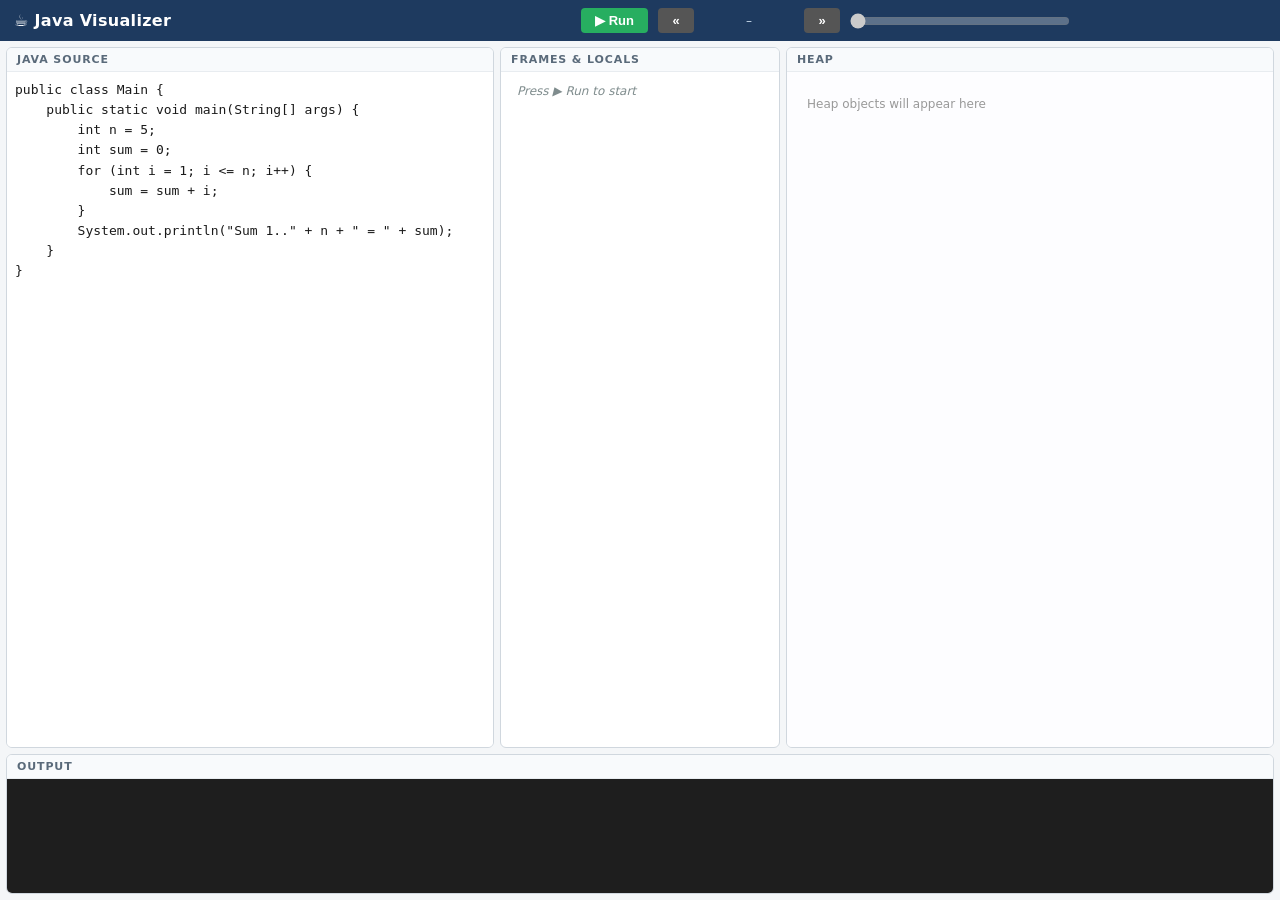
==== samples/visualizer/src/main/webapp/index.html @ 703940f3 "fix: get in-browser visualizer working end-to-end - Save runtimeModule at module level so runInstrum" ====
<!--
    Copyright 2026 Alexey Andreev.

    Licensed under the Apache License, Version 2.0 (the "License");
    you may not use this file except in compliance with the License.
    You may obtain a copy of the License at

         http://www.apache.org/licenses/LICENSE-2.0

    Unless required by applicable law or agreed to in writing, software
    distributed under the License is distributed on an "AS IS" BASIS,
    WITHOUT WARRANTIES OR CONDITIONS OF ANY KIND, either express or implied.
    See the License for the specific language governing permissions and
    limitations under the License.
-->
<!DOCTYPE html>
<html lang="en">
<head>
  <meta charset="UTF-8">
  <meta name="viewport" content="width=device-width, initial-scale=1.0">
  <title>Java Visualizer</title>
  <link rel="stylesheet" href="style.css">
</head>
<body>

<!-- ================================================================ -->
<!--  Toolbar                                                          -->
<!-- ================================================================ -->
<div id="toolbar">
  <h1>☕ Java Visualizer</h1>

  <button id="run-btn">▶ Run</button>

  <button id="prev-btn" disabled>«</button>
  <span   id="step-counter">–</span>
  <button id="next-btn" disabled>»</button>

  <input id="step-slider" type="range" min="0" max="0" value="0" disabled>

  <span id="status-msg"></span>
</div>

<!-- ================================================================ -->
<!--  Three-panel workspace                                            -->
<!-- ================================================================ -->
<div id="workspace">

  <!-- Panel 1 – code editor -->
  <div class="panel" id="editor-panel">
    <div class="panel-header">Java Source</div>
    <div id="editor-container">
      <textarea id="editor" spellcheck="false">public class Main {
    public static void main(String[] args) {
        int n = 5;
        int sum = 0;
        for (int i = 1; i &lt;= n; i++) {
            sum = sum + i;
        }
        System.out.println("Sum 1.." + n + " = " + sum);
    }
}</textarea>
      <div id="editor-overlay"></div>
    </div>
    <div id="compiler-progress">
      <span class="spinner"></span>
      <span id="progress-label">Compiling…</span>
    </div>
    <div id="diagnostics-panel"></div>
  </div>

  <!-- Panel 2 – frames & locals -->
  <div class="panel" id="frames-panel">
    <div class="panel-header">Frames &amp; Locals</div>
    <div id="frames-body">
      <div class="info-msg">Press ▶ Run to start</div>
    </div>
  </div>

  <!-- Panel 3 – heap -->
  <div class="panel" id="heap-panel">
    <div class="panel-header">Heap</div>
    <div id="heap-svg-container">
      <svg id="heap-svg" xmlns="http://www.w3.org/2000/svg" width="300" height="60">
        <text x="20" y="36" font-size="12" fill="#999">Heap objects will appear here</text>
      </svg>
    </div>
  </div>

  <!-- Stdout panel – spans all columns (row 2) -->
  <div class="panel" id="stdout-panel">
    <div class="panel-header">Output</div>
    <pre id="stdout-body"></pre>
  </div>

</div><!-- #workspace -->

<!-- ================================================================ -->
<!--  Scripts                                                          -->
<!-- ================================================================ -->
<script src="visualizer.js"></script>
<script>
"use strict";

/* ------------------------------------------------------------------ */
/*  Worker management                                                   */
/* ------------------------------------------------------------------ */
let worker = null;

function ensureWorker() {
    if (worker) {
        worker.terminate();
    }
    worker = new Worker("worker.js?v=" + Date.now());
    worker.onmessage = handleWorkerMessage;
    worker.onerror   = (e) => {
        setStatus("Worker error: " + e.message);
        setProgress(false);
    };
}

/* ------------------------------------------------------------------ */
/*  Worker message handling                                             */
/* ------------------------------------------------------------------ */
function handleWorkerMessage(event) {
    const msg = event.data;
    switch (msg.type) {
        case "status":
            setStatus(msg.message);
            break;

        case "diagnostic":
            showDiagnostic(msg);
            break;

        case "trace-complete":
            setProgress(false);
            document.getElementById("step-slider").disabled = false;
            document.getElementById("prev-btn").disabled = false;
            document.getElementById("next-btn").disabled = false;
            if (msg.truncated) {
                setStatus("Trace truncated at max steps.");
            } else {
                setStatus("Ready — " + msg.trace.length + " steps.");
            }
            clearDiagnostics();
            Visualizer.loadTrace(msg.trace);
            break;

        case "error":
            setProgress(false);
            setStatus("Error: " + msg.message);
            break;
    }
}

/* ------------------------------------------------------------------ */
/*  Run button                                                          */
/* ------------------------------------------------------------------ */
document.getElementById("run-btn").addEventListener("click", () => {
    const source    = document.getElementById("editor").value;
    const mainClass = detectMainClass(source) || "Main";

    clearDiagnostics();
    setProgress(true, "Compiling…");
    setStatus("Starting…");
    document.getElementById("step-slider").disabled = true;
    document.getElementById("prev-btn").disabled    = true;
    document.getElementById("next-btn").disabled    = true;

    ensureWorker();
    worker.postMessage({ type: "compile", source, mainClass });
});

/* ------------------------------------------------------------------ */
/*  Helpers                                                             */
/* ------------------------------------------------------------------ */
function setStatus(msg) {
    document.getElementById("status-msg").textContent = msg;
}

function setProgress(visible, label) {
    const el = document.getElementById("compiler-progress");
    if (visible) {
        el.classList.add("visible");
        document.getElementById("progress-label").textContent = label || "Working…";
        document.getElementById("run-btn").disabled = true;
    } else {
        el.classList.remove("visible");
        document.getElementById("run-btn").disabled = false;
    }
}

function clearDiagnostics() {
    document.getElementById("diagnostics-panel").innerHTML = "";
}

function showDiagnostic(d) {
    const panel = document.getElementById("diagnostics-panel");
    const row   = document.createElement("div");
    const cls   = d.severity === "error" ? "error-msg" : "info-msg";
    row.className = cls;
    const loc = d.fileName
        ? `${d.fileName}:${d.lineNumber}:${d.columnNumber}  `
        : "";
    row.textContent = loc + d.message;
    panel.appendChild(row);
}

function detectMainClass(source) {
    const m = /\bpublic\s+class\s+(\w+)/.exec(source);
    return m ? m[1] : null;
}

/* ------------------------------------------------------------------ */
/*  Initialise visualizer                                               */
/* ------------------------------------------------------------------ */
Visualizer.init();
</script>

</body>
</html>
---- samples/visualizer/src/main/webapp/style.css ----
/*
 * Pure-browser Java Visualizer – stylesheet
 */

/* ------------------------------------------------------------------ */
/*  Reset / base                                                        */
/* ------------------------------------------------------------------ */
*, *::before, *::after { box-sizing: border-box; margin: 0; padding: 0; }

body {
    font-family: "Segoe UI", system-ui, sans-serif;
    font-size: 14px;
    background: #f4f6f8;
    color: #1a1a1a;
    height: 100vh;
    display: flex;
    flex-direction: column;
    overflow: hidden;
}

/* ------------------------------------------------------------------ */
/*  Toolbar                                                             */
/* ------------------------------------------------------------------ */
#toolbar {
    display: flex;
    align-items: center;
    gap: 10px;
    padding: 8px 14px;
    background: #1e3a5f;
    color: #fff;
    flex-shrink: 0;
}

#toolbar h1 {
    font-size: 16px;
    font-weight: 600;
    letter-spacing: 0.02em;
    margin-right: auto;
}

#toolbar button {
    padding: 5px 14px;
    border: none;
    border-radius: 4px;
    cursor: pointer;
    font-size: 13px;
    font-weight: 600;
    transition: background 0.15s;
}

#run-btn {
    background: #27ae60;
    color: #fff;
}
#run-btn:hover { background: #219a52; }
#run-btn:disabled { background: #555; cursor: not-allowed; }

#prev-btn, #next-btn {
    background: #3498db;
    color: #fff;
    min-width: 36px;
}
#prev-btn:hover, #next-btn:hover { background: #2980b9; }
#prev-btn:disabled, #next-btn:disabled { background: #555; cursor: not-allowed; }

#step-counter {
    min-width: 90px;
    text-align: center;
    font-size: 12px;
    color: #cde;
}

#step-slider {
    flex: 1;
    max-width: 220px;
    accent-color: #3498db;
}

#status-msg {
    font-size: 12px;
    color: #aac;
    margin-left: 6px;
    min-width: 180px;
    white-space: nowrap;
    overflow: hidden;
    text-overflow: ellipsis;
}

/* ------------------------------------------------------------------ */
/*  Main workspace – three panels                                       */
/* ------------------------------------------------------------------ */
#workspace {
    display: grid;
    grid-template-columns: 1fr 280px 1fr;
    grid-template-rows: 1fr 140px;
    gap: 6px;
    padding: 6px;
    flex: 1;
    overflow: hidden;
    min-height: 0;
}

.panel {
    background: #fff;
    border: 1px solid #d0d7de;
    border-radius: 6px;
    display: flex;
    flex-direction: column;
    overflow: hidden;
}

.panel-header {
    font-size: 11px;
    font-weight: 700;
    text-transform: uppercase;
    letter-spacing: 0.08em;
    color: #5a6a7a;
    padding: 5px 10px;
    border-bottom: 1px solid #e8ecf0;
    background: #f8fafc;
    flex-shrink: 0;
}

/* ------------------------------------------------------------------ */
/*  Panel 1 – editor                                                    */
/* ------------------------------------------------------------------ */
#editor-panel {
    grid-column: 1;
    grid-row: 1;
}

#editor-container {
    flex: 1;
    overflow: hidden;
    position: relative;
}

#editor {
    width: 100%;
    height: 100%;
    font-family: "Fira Code", "Cascadia Code", Consolas, monospace;
    font-size: 13px;
    padding: 8px;
    border: none;
    outline: none;
    resize: none;
    line-height: 1.55;
    tab-size: 4;
    white-space: pre;
    overflow-wrap: normal;
    overflow: auto;
    background: #fff;
    color: #1a1a1a;
    caret-color: #1a1a1a;
}

/* Highlighted line overlay */
#editor-overlay {
    position: absolute;
    top: 0; left: 0; right: 0; bottom: 0;
    pointer-events: none;
    overflow: hidden;
}

.line-highlight {
    position: absolute;
    left: 0; right: 0;
    background: rgba(255, 220, 0, 0.35);
    border-left: 3px solid #f0b800;
    pointer-events: none;
}

/* ------------------------------------------------------------------ */
/*  Panel 2 – frames & locals                                           */
/* ------------------------------------------------------------------ */
#frames-panel {
    grid-column: 2;
    grid-row: 1;
}

#frames-body {
    flex: 1;
    overflow-y: auto;
    padding: 6px;
}

.frame-item {
    margin-bottom: 8px;
    border-radius: 4px;
    overflow: hidden;
    border: 1px solid #e0e6ed;
}

.frame-title {
    font-size: 11px;
    font-weight: 700;
    padding: 4px 8px;
    background: #eaf0f8;
    color: #2c4a6e;
    cursor: pointer;
    user-select: none;
    display: flex;
    justify-content: space-between;
    align-items: center;
}

.frame-title.active {
    background: #1e3a5f;
    color: #fff;
}

.frame-title .frame-loc {
    font-size: 10px;
    font-weight: 400;
    opacity: 0.75;
}

.frame-locals {
    padding: 4px 8px;
    background: #fafcff;
}

.local-row {
    display: flex;
    gap: 4px;
    padding: 2px 0;
    border-bottom: 1px solid #f0f4f8;
    font-size: 12px;
    font-family: "Fira Code", Consolas, monospace;
}

.local-row:last-child { border-bottom: none; }

.local-name {
    color: #0070c1;
    flex-shrink: 0;
    min-width: 80px;
}

.local-eq { color: #888; flex-shrink: 0; }

.local-val {
    color: #1a6622;
    word-break: break-all;
}

.local-val.is-ref {
    color: #8b4513;
    cursor: pointer;
    text-decoration: underline dotted;
}

/* ------------------------------------------------------------------ */
/*  Panel 3 – heap                                                      */
/* ------------------------------------------------------------------ */
#heap-panel {
    grid-column: 3;
    grid-row: 1;
}

#heap-svg-container {
    flex: 1;
    overflow: auto;
    background: #fdfdff;
}

#heap-svg {
    min-width: 100%;
    min-height: 100%;
}

/* SVG heap objects */
.heap-obj rect {
    fill: #e8f4fd;
    stroke: #3498db;
    stroke-width: 1.5;
    rx: 4;
}

.heap-obj.unreachable rect {
    fill: #f0f0f0;
    stroke: #bbb;
}

.heap-obj-title {
    font-size: 11px;
    font-weight: 700;
    fill: #1e3a5f;
}

.heap-obj.unreachable .heap-obj-title {
    fill: #999;
}

.heap-field-name {
    font-size: 10px;
    fill: #0070c1;
    font-family: "Fira Code", Consolas, monospace;
}

.heap-field-val {
    font-size: 10px;
    fill: #1a6622;
    font-family: "Fira Code", Consolas, monospace;
}

.heap-arrow {
    fill: none;
    stroke: #888;
    stroke-width: 1.5;
    marker-end: url(#arrowhead);
}

/* ------------------------------------------------------------------ */
/*  stdout panel (row 2, spans all columns)                            */
/* ------------------------------------------------------------------ */
#stdout-panel {
    grid-column: 1 / -1;
    grid-row: 2;
}

#stdout-body {
    flex: 1;
    overflow-y: auto;
    padding: 6px 10px;
    font-family: "Fira Code", Consolas, monospace;
    font-size: 12px;
    color: #1a1a1a;
    white-space: pre-wrap;
    word-break: break-all;
    background: #1e1e1e;
    color: #d4d4d4;
}

/* ------------------------------------------------------------------ */
/*  Misc states                                                         */
/* ------------------------------------------------------------------ */
.error-msg {
    color: #c0392b;
    font-size: 12px;
    padding: 6px 10px;
}

.info-msg {
    color: #7f8c8d;
    font-size: 12px;
    padding: 6px 10px;
    font-style: italic;
}

#compiler-progress {
    display: none;
    align-items: center;
    gap: 8px;
    padding: 4px 10px;
    font-size: 12px;
    color: #555;
    flex-shrink: 0;
    border-top: 1px solid #e0e6ed;
}

#compiler-progress.visible { display: flex; }

.spinner {
    width: 14px; height: 14px;
    border: 2px solid #d0d7de;
    border-top-color: #3498db;
    border-radius: 50%;
    animation: spin 0.7s linear infinite;
    flex-shrink: 0;
}

@keyframes spin { to { transform: rotate(360deg); } }
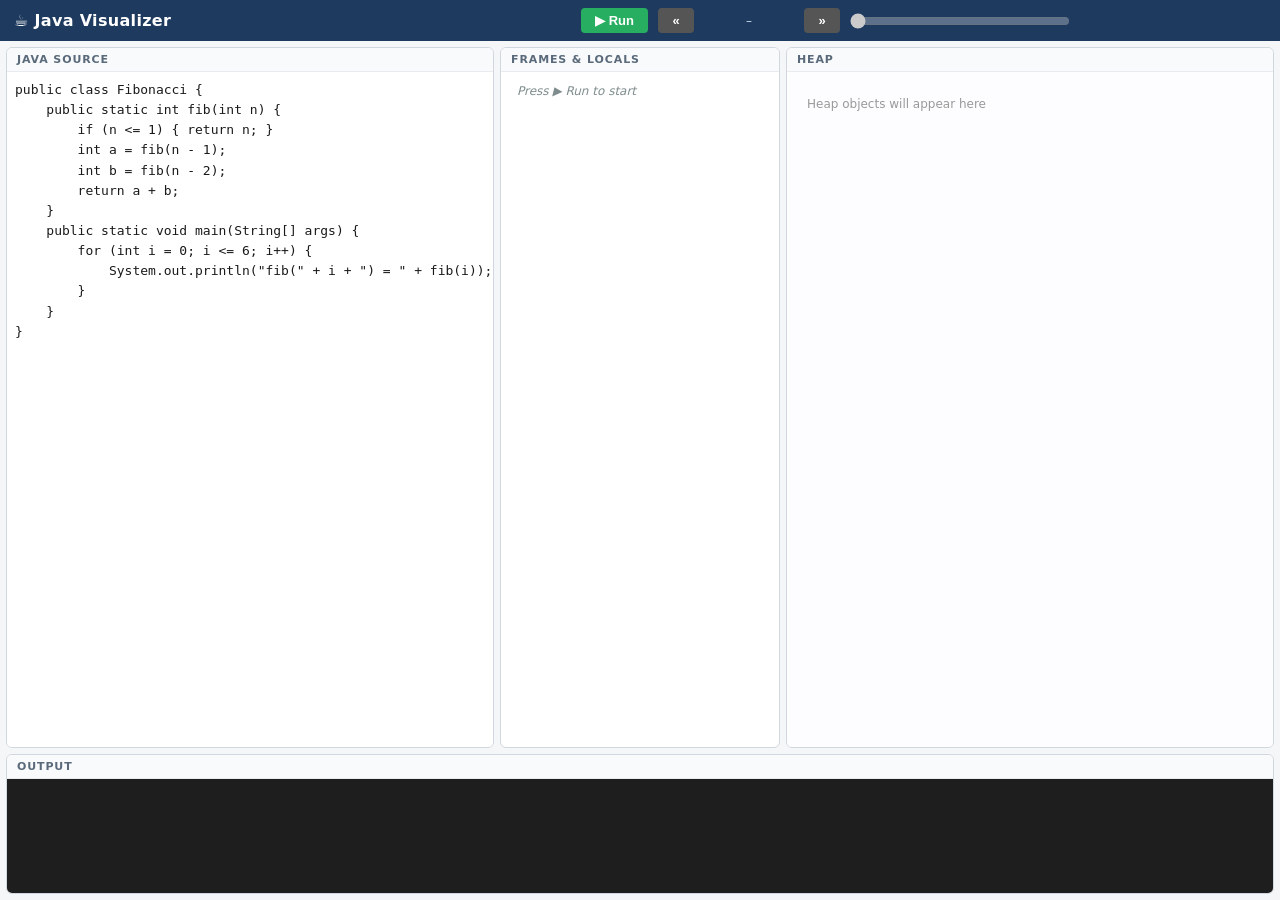
==== commit 5e88ff28: "feat(visualizer): add call-stack tracking for recursive examples Upgrade source-level instrumentatio" ====
--- a/samples/visualizer/src/main/webapp/index.html
+++ b/samples/visualizer/src/main/webapp/index.html
@@ -49,14 +49,17 @@
   <div class="panel" id="editor-panel">
     <div class="panel-header">Java Source</div>
     <div id="editor-container">
-      <textarea id="editor" spellcheck="false">public class Main {
+      <textarea id="editor" spellcheck="false">public class Fibonacci {
+    public static int fib(int n) {
+        if (n &lt;= 1) { return n; }
+        int a = fib(n - 1);
+        int b = fib(n - 2);
+        return a + b;
+    }
     public static void main(String[] args) {
-        int n = 5;
-        int sum = 0;
-        for (int i = 1; i &lt;= n; i++) {
-            sum = sum + i;
+        for (int i = 0; i &lt;= 6; i++) {
+            System.out.println("fib(" + i + ") = " + fib(i));
         }
-        System.out.println("Sum 1.." + n + " = " + sum);
     }
 }</textarea>
       <div id="editor-overlay"></div>
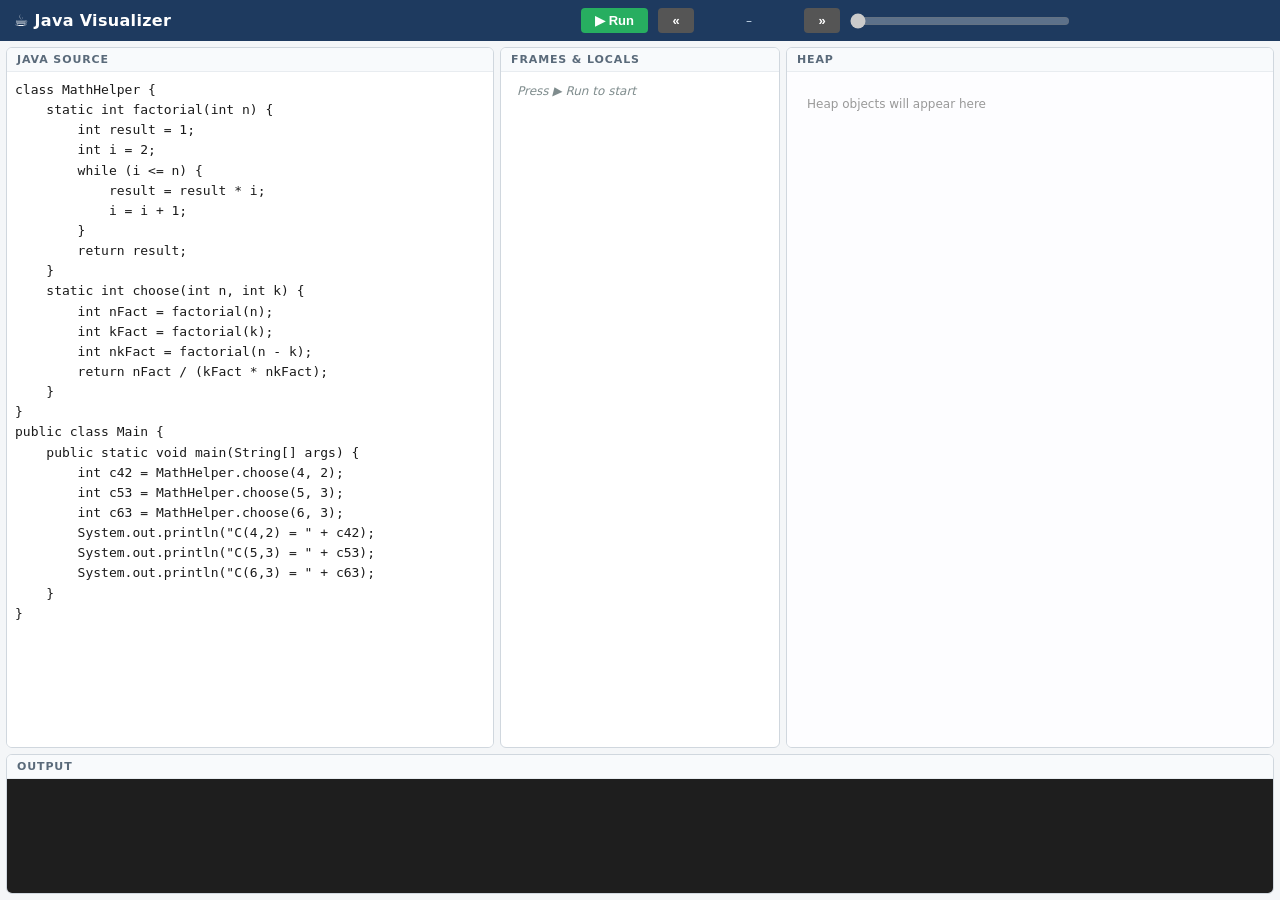
==== commit 9e65c53c: "feat(visualizer): multi-class OOP call-stack support + combinatorics demo - Rewrite instrumentSource" ====
--- a/samples/visualizer/src/main/webapp/index.html
+++ b/samples/visualizer/src/main/webapp/index.html
@@ -49,17 +49,31 @@
   <div class="panel" id="editor-panel">
     <div class="panel-header">Java Source</div>
     <div id="editor-container">
-      <textarea id="editor" spellcheck="false">public class Fibonacci {
-    public static int fib(int n) {
-        if (n &lt;= 1) { return n; }
-        int a = fib(n - 1);
-        int b = fib(n - 2);
-        return a + b;
-    }
+      <textarea id="editor" spellcheck="false">class MathHelper {
+    static int factorial(int n) {
+        int result = 1;
+        int i = 2;
+        while (i &lt;= n) {
+            result = result * i;
+            i = i + 1;
+        }
+        return result;
+    }
+    static int choose(int n, int k) {
+        int nFact = factorial(n);
+        int kFact = factorial(k);
+        int nkFact = factorial(n - k);
+        return nFact / (kFact * nkFact);
+    }
+}
+public class Main {
     public static void main(String[] args) {
-        for (int i = 0; i &lt;= 6; i++) {
-            System.out.println("fib(" + i + ") = " + fib(i));
-        }
+        int c42 = MathHelper.choose(4, 2);
+        int c53 = MathHelper.choose(5, 3);
+        int c63 = MathHelper.choose(6, 3);
+        System.out.println("C(4,2) = " + c42);
+        System.out.println("C(5,3) = " + c53);
+        System.out.println("C(6,3) = " + c63);
     }
 }</textarea>
       <div id="editor-overlay"></div>
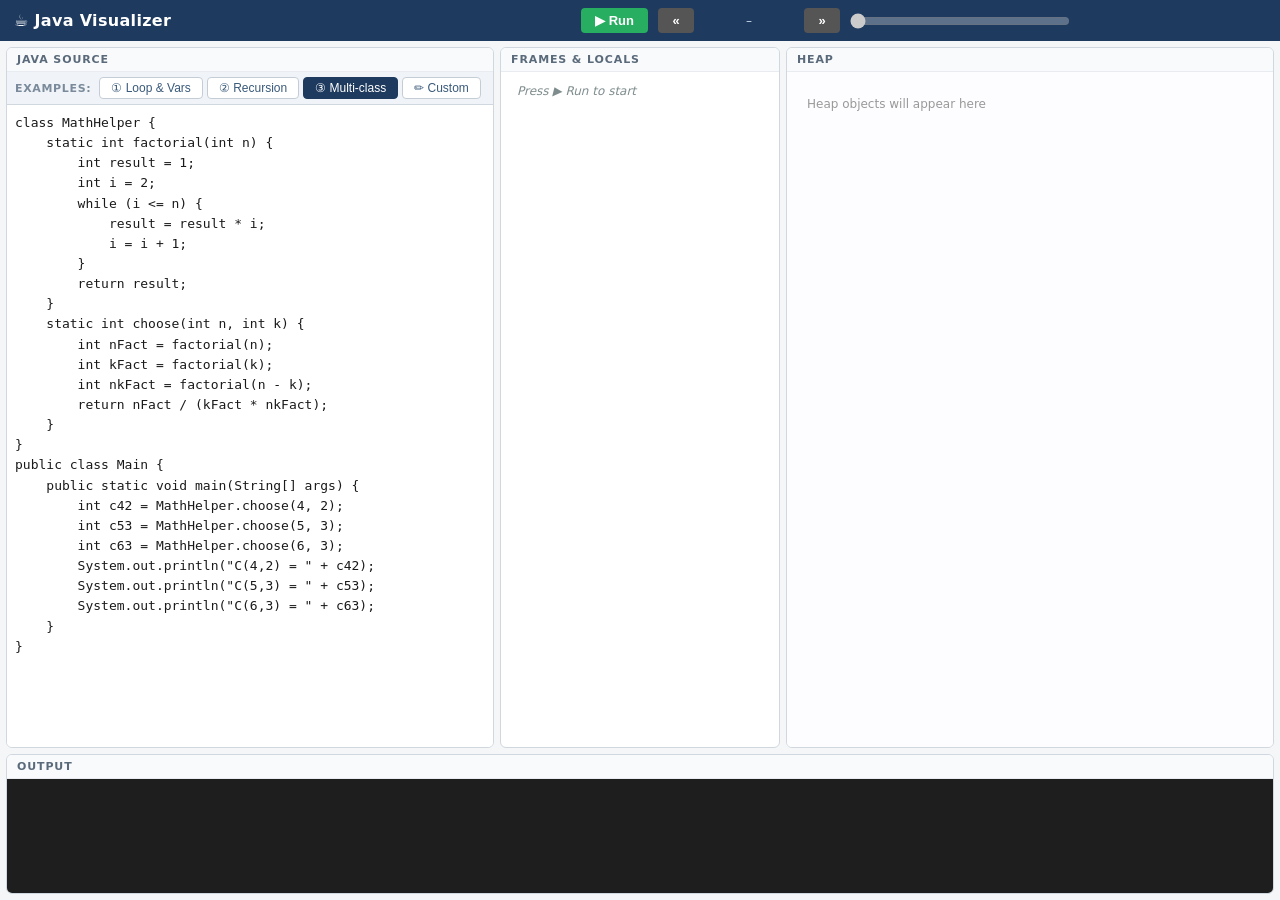
==== commit c117f3d4: "feat(visualizer): add example tabs to demo all features Add a tab strip above the editor with three " ====
--- a/samples/visualizer/src/main/webapp/index.html
+++ b/samples/visualizer/src/main/webapp/index.html
@@ -48,6 +48,13 @@
   <!-- Panel 1 – code editor -->
   <div class="panel" id="editor-panel">
     <div class="panel-header">Java Source</div>
+    <div id="example-tabs">
+      <span class="ex-tabs-label">Examples:</span>
+      <button class="ex-tab" data-example="loop">① Loop &amp; Vars</button>
+      <button class="ex-tab" data-example="recursion">② Recursion</button>
+      <button class="ex-tab active" data-example="multiclass">③ Multi-class</button>
+      <button class="ex-tab" data-example="custom">✏ Custom</button>
+    </div>
     <div id="editor-container">
       <textarea id="editor" spellcheck="false">class MathHelper {
     static int factorial(int n) {
@@ -229,6 +236,98 @@
 }
 
 /* ------------------------------------------------------------------ */
+/*  Example presets & tab switching                                    */
+/* ------------------------------------------------------------------ */
+const EXAMPLES = {
+    loop: `public class HelloLoop {
+    public static void main(String[] args) {
+        int sum = 0;
+        int i = 1;
+        while (i <= 5) {
+            sum = sum + i;
+            i = i + 1;
+        }
+        System.out.println("Sum 1..5 = " + sum);
+    }
+}`,
+    recursion: `public class Fibonacci {
+    public static int fib(int n) {
+        if (n <= 1) { return n; }
+        int a = fib(n - 1);
+        int b = fib(n - 2);
+        return a + b;
+    }
+    public static void main(String[] args) {
+        for (int i = 0; i <= 6; i++) {
+            System.out.println("fib(" + i + ") = " + fib(i));
+        }
+    }
+}`,
+    multiclass: `class MathHelper {
+    static int factorial(int n) {
+        int result = 1;
+        int i = 2;
+        while (i <= n) {
+            result = result * i;
+            i = i + 1;
+        }
+        return result;
+    }
+    static int choose(int n, int k) {
+        int nFact = factorial(n);
+        int kFact = factorial(k);
+        int nkFact = factorial(n - k);
+        return nFact / (kFact * nkFact);
+    }
+}
+public class Main {
+    public static void main(String[] args) {
+        int c42 = MathHelper.choose(4, 2);
+        int c53 = MathHelper.choose(5, 3);
+        int c63 = MathHelper.choose(6, 3);
+        System.out.println("C(4,2) = " + c42);
+        System.out.println("C(5,3) = " + c53);
+        System.out.println("C(6,3) = " + c63);
+    }
+}`,
+};
+
+function resetVisualizerState() {
+    if (worker) { worker.terminate(); worker = null; }
+    setProgress(false);
+    setStatus("");
+    clearDiagnostics();
+    document.getElementById("step-slider").disabled = true;
+    document.getElementById("prev-btn").disabled    = true;
+    document.getElementById("next-btn").disabled    = true;
+    document.getElementById("step-slider").value    = 0;
+    document.getElementById("step-counter").textContent = "–";
+    document.getElementById("stdout-body").textContent  = "";
+    document.getElementById("frames-body").innerHTML =
+        '<div class="info-msg">Press ▶ Run to start</div>';
+    Visualizer.init();
+}
+
+document.getElementById("example-tabs").addEventListener("click", (e) => {
+    const btn = e.target.closest(".ex-tab");
+    if (!btn) return;
+    document.querySelectorAll(".ex-tab").forEach(b => b.classList.remove("active"));
+    btn.classList.add("active");
+    const key = btn.dataset.example;
+    if (key !== "custom") {
+        document.getElementById("editor").value = EXAMPLES[key];
+        resetVisualizerState();
+    }
+});
+
+// Switch to Custom tab when user edits the source
+document.getElementById("editor").addEventListener("input", () => {
+    const tabs = document.querySelectorAll(".ex-tab");
+    tabs.forEach(b => b.classList.remove("active"));
+    document.querySelector('.ex-tab[data-example="custom"]').classList.add("active");
+});
+
+/* ------------------------------------------------------------------ */
 /*  Initialise visualizer                                               */
 /* ------------------------------------------------------------------ */
 Visualizer.init();
--- a/samples/visualizer/src/main/webapp/style.css
+++ b/samples/visualizer/src/main/webapp/style.css
@@ -119,6 +119,51 @@
     border-bottom: 1px solid #e8ecf0;
     background: #f8fafc;
     flex-shrink: 0;
+}
+
+/* ------------------------------------------------------------------ */
+/*  Example tab strip (inside editor panel)                            */
+/* ------------------------------------------------------------------ */
+#example-tabs {
+    display: flex;
+    align-items: center;
+    gap: 4px;
+    padding: 5px 8px;
+    background: #f0f4f8;
+    border-bottom: 1px solid #d0d7de;
+    flex-shrink: 0;
+    flex-wrap: wrap;
+}
+
+.ex-tabs-label {
+    font-size: 11px;
+    font-weight: 700;
+    text-transform: uppercase;
+    letter-spacing: 0.06em;
+    color: #7a8a9a;
+    margin-right: 4px;
+    white-space: nowrap;
+}
+
+.ex-tab {
+    padding: 3px 11px;
+    font-size: 12px;
+    font-weight: 500;
+    border: 1px solid #c4cdd6;
+    border-radius: 4px;
+    background: #fff;
+    color: #3a5a7a;
+    cursor: pointer;
+    transition: background 0.12s, color 0.12s, border-color 0.12s;
+    white-space: nowrap;
+}
+
+.ex-tab:hover { background: #e2eaf4; border-color: #a0b4c8; }
+
+.ex-tab.active {
+    background: #1e3a5f;
+    color: #fff;
+    border-color: #1e3a5f;
 }
 
 /* ------------------------------------------------------------------ */
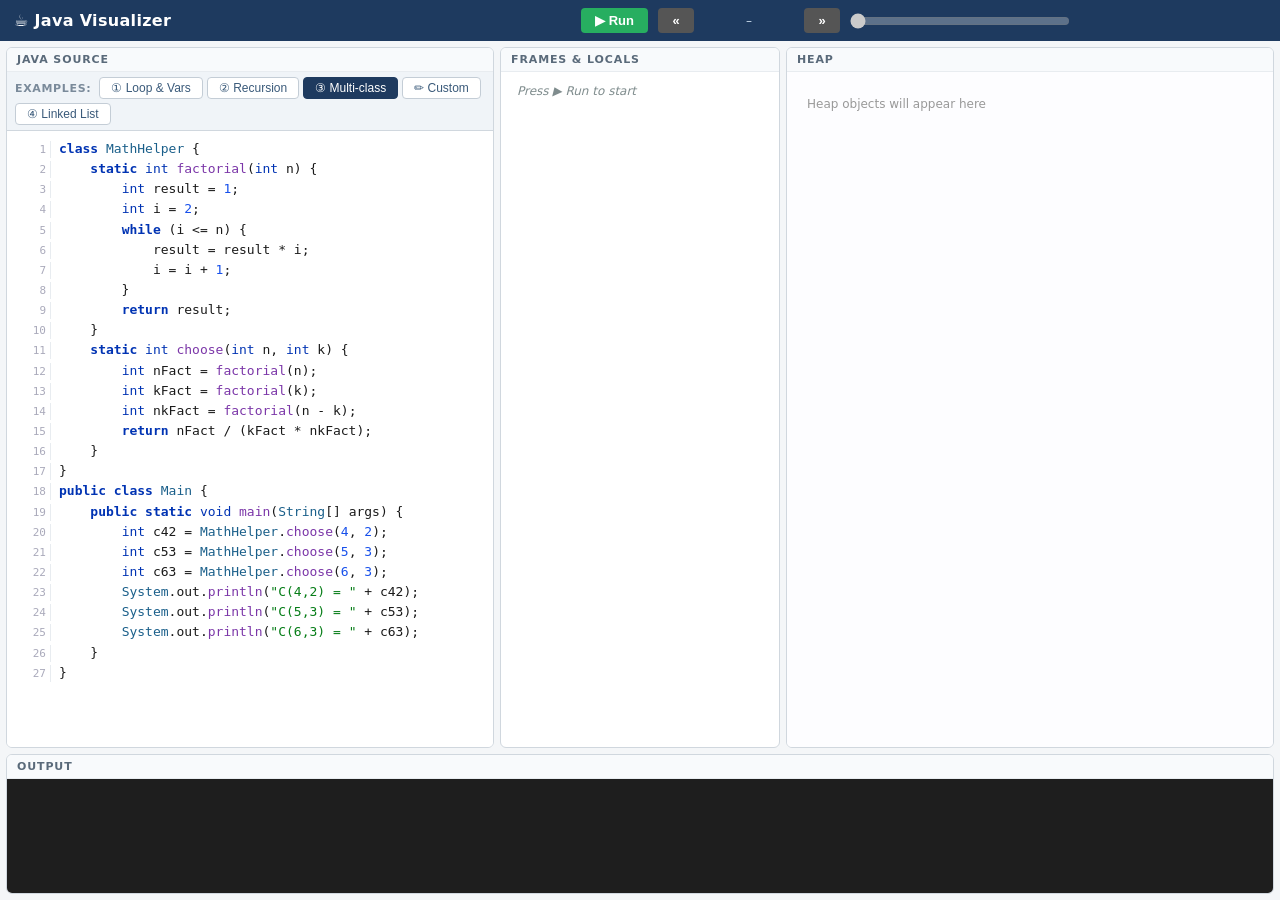
==== commit adba74d5: "visualizer: syntax highlighting, line numbers, fix step counter, heap arrows, linked list tab - Add " ====
--- a/samples/visualizer/src/main/webapp/index.html
+++ b/samples/visualizer/src/main/webapp/index.html
@@ -54,8 +54,10 @@
       <button class="ex-tab" data-example="recursion">② Recursion</button>
       <button class="ex-tab active" data-example="multiclass">③ Multi-class</button>
       <button class="ex-tab" data-example="custom">✏ Custom</button>
+      <button class="ex-tab" data-example="linkedlist">④ Linked List</button>
     </div>
     <div id="editor-container">
+      <pre id="editor-highlight" aria-hidden="true"></pre>
       <textarea id="editor" spellcheck="false">class MathHelper {
     static int factorial(int n) {
         int result = 1;
@@ -121,7 +123,7 @@
 <!-- ================================================================ -->
 <!--  Scripts                                                          -->
 <!-- ================================================================ -->
-<script src="visualizer.js"></script>
+<script src="visualizer.js?v=2"></script>
 <script>
 "use strict";
 
@@ -290,6 +292,27 @@
         System.out.println("C(6,3) = " + c63);
     }
 }`,
+    linkedlist: `public class LinkedListDemo {
+    public static void main(String[] args) {
+        // Nodes declared head-first so heap panel shows head -> tail
+        String n3 = "@3:Node{val=42,next=@2}";
+        String n2 = "@2:Node{val=17,next=@1}";
+        String n1 = "@1:Node{val=99,next=null}";
+
+        // Traverse the list and sum values
+        int a = 42;
+        int b = 17;
+        int c = 99;
+        int sum = a + b + c;
+        System.out.println("Sum = " + sum);
+
+        // Find the maximum value
+        int max = a;
+        if (b > max) { max = b; }
+        if (c > max) { max = c; }
+        System.out.println("Max = " + max);
+    }
+}`,
 };
 
 function resetVisualizerState() {
@@ -305,6 +328,7 @@
     document.getElementById("stdout-body").textContent  = "";
     document.getElementById("frames-body").innerHTML =
         '<div class="info-msg">Press ▶ Run to start</div>';
+    // Re-initialise visualizer state (listeners are guarded against double-registration)
     Visualizer.init();
 }
 
--- a/samples/visualizer/src/main/webapp/style.css
+++ b/samples/visualizer/src/main/webapp/style.css
@@ -185,7 +185,7 @@
     height: 100%;
     font-family: "Fira Code", "Cascadia Code", Consolas, monospace;
     font-size: 13px;
-    padding: 8px;
+    padding: 8px 8px 8px 52px;  /* left padding makes room for line numbers */
     border: none;
     outline: none;
     resize: none;
@@ -194,26 +194,71 @@
     white-space: pre;
     overflow-wrap: normal;
     overflow: auto;
+    background: transparent;
+    color: transparent;
+    caret-color: #1a1a1a;
+    position: relative;
+    z-index: 1;
+}
+
+/* Pre overlay: renders syntax-highlighted lines + active line background */
+#editor-highlight {
+    position: absolute;
+    top: 0; left: 0; right: 0; bottom: 0;
+    margin: 0;
+    padding: 8px;
+    font-family: "Fira Code", "Cascadia Code", Consolas, monospace;
+    font-size: 13px;
+    line-height: 1.55;
+    tab-size: 4;
+    white-space: pre;
+    overflow: scroll;
+    scrollbar-width: none;       /* Firefox */
+    pointer-events: none;
+    z-index: 0;
     background: #fff;
     color: #1a1a1a;
-    caret-color: #1a1a1a;
-}
-
-/* Highlighted line overlay */
-#editor-overlay {
-    position: absolute;
-    top: 0; left: 0; right: 0; bottom: 0;
-    pointer-events: none;
-    overflow: hidden;
-}
-
-.line-highlight {
-    position: absolute;
-    left: 0; right: 0;
+    border: none;
+    border-radius: 0;
+    word-wrap: normal;
+}
+#editor-highlight::-webkit-scrollbar { display: none; }
+
+.code-line {
+    display: block;
+    padding-right: 12px;
+}
+
+.code-line.hl-active {
     background: rgba(255, 220, 0, 0.35);
     border-left: 3px solid #f0b800;
-    pointer-events: none;
-}
+    margin-left: -3px;
+}
+
+.line-num {
+    display: inline-block;
+    width: 36px;
+    margin-right: 8px;
+    text-align: right;
+    padding-right: 4px;
+    border-right: 1px solid #e8ecf0;
+    color: #aab;
+    user-select: none;
+    font-size: 11px;
+}
+
+/* ------------------------------------------------------------------ */
+/*  Syntax highlighting token colours (IntelliJ light theme inspired)  */
+/* ------------------------------------------------------------------ */
+.syn-kw     { color: #0033b3; font-weight: 600; }    /* keywords   */
+.syn-type   { color: #0033b3; }                       /* primitives */
+.syn-class  { color: #1a5f8a; }                       /* class names */
+.syn-method { color: #7b36a8; }                       /* method calls */
+.syn-str    { color: #067d17; }                       /* strings / chars */
+.syn-num    { color: #1750eb; }                       /* numbers */
+.syn-cmt    { color: #8c8c8c; font-style: italic; }  /* comments */
+.syn-ann    { color: #808000; }                       /* annotations */
+
 
 /* ------------------------------------------------------------------ */
 /*  Panel 2 – frames & locals                                           */
@@ -349,6 +394,13 @@
     font-family: "Fira Code", Consolas, monospace;
 }
 
+.heap-field-ptr {
+    font-size: 10px;
+    fill: #8b4513;
+    font-family: "Fira Code", Consolas, monospace;
+    font-style: italic;
+}
+
 .heap-arrow {
     fill: none;
     stroke: #888;
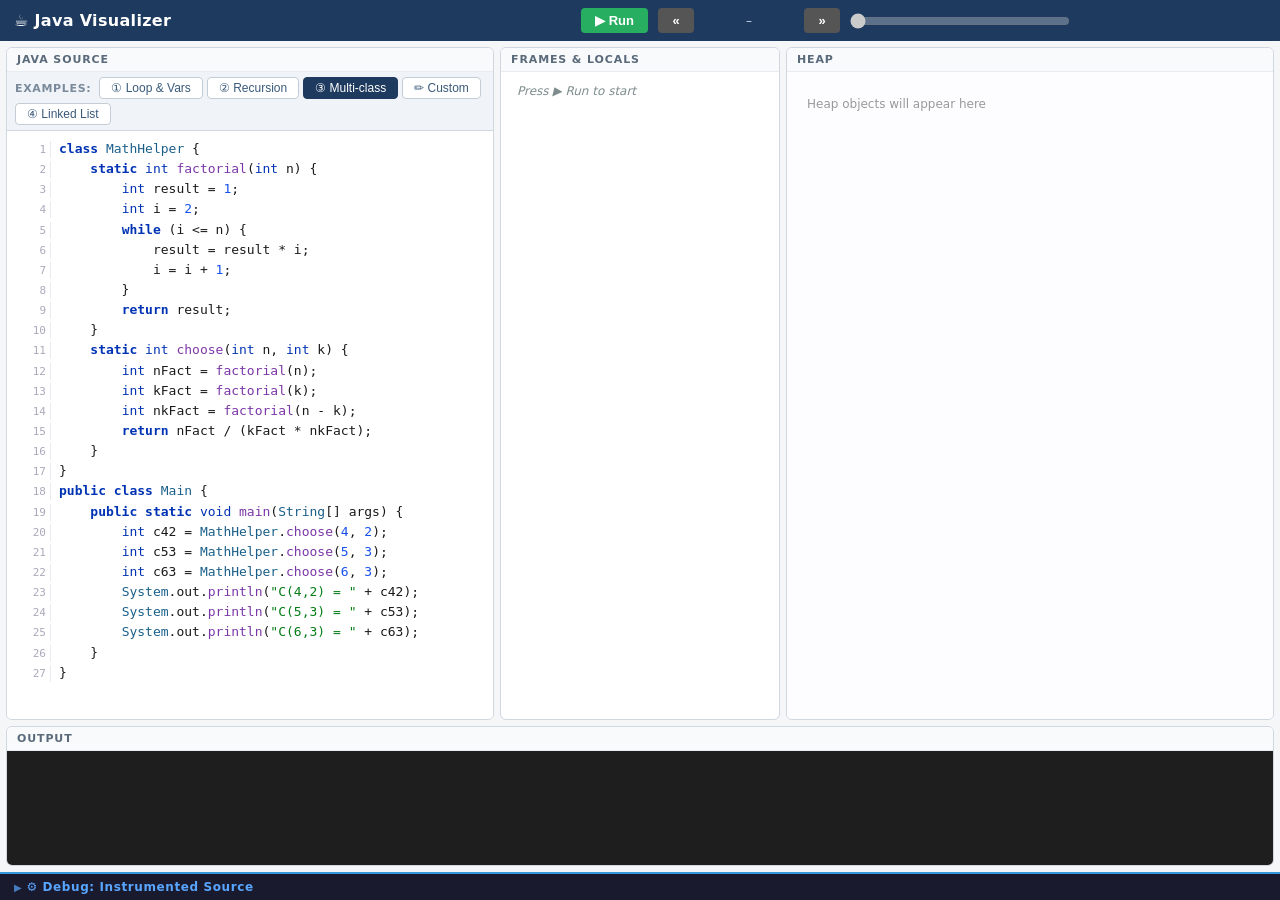
==== commit 9946a9da: "visualizer: add debug panel showing instrumented source + StepRecorder - worker.js emits 'instrument" ====
--- a/samples/visualizer/src/main/webapp/index.html
+++ b/samples/visualizer/src/main/webapp/index.html
@@ -121,6 +121,26 @@
 </div><!-- #workspace -->
 
 <!-- ================================================================ -->
+<!--  Debug panel (collapsible, below workspace)                       -->
+<!-- ================================================================ -->
+<details id="debug-section">
+  <summary id="debug-summary">⚙ Debug: Instrumented Source</summary>
+  <div id="debug-tabs">
+    <button class="debug-tab active" data-target="debug-instrumented">User code + injected calls</button>
+    <button class="debug-tab" data-target="debug-steprecorder">StepRecorder.java</button>
+  </div>
+  <pre id="debug-instrumented" class="debug-pre"></pre>
+  <pre id="debug-steprecorder" class="debug-pre" style="display:none"></pre>
+  <p class="debug-note">
+    This is the <strong>current fallback path</strong>: source-level text instrumentation
+    in <code>worker.js</code>. The preferred approach is IR-level instrumentation via
+    <code>compiler.generateVisualizer()</code> inside TeaVM's
+    <code>StepInstrumentationTransformer</code>, which would handle all Java
+    language features and capture real heap state without source rewriting.
+  </p>
+</details>
+
+<!-- ================================================================ -->
 <!--  Scripts                                                          -->
 <!-- ================================================================ -->
 <script src="visualizer.js?v=2"></script>
@@ -156,6 +176,10 @@
 
         case "diagnostic":
             showDiagnostic(msg);
+            break;
+
+        case "instrumented-source":
+            showInstrumentedSource(msg.instrumentedSource, msg.stepRecorderSource);
             break;
 
         case "trace-complete":
@@ -352,6 +376,26 @@
 });
 
 /* ------------------------------------------------------------------ */
+/*  Debug panel                                                        */
+/* ------------------------------------------------------------------ */
+function showInstrumentedSource(userSrc, stepRecSrc) {
+    document.getElementById("debug-instrumented").textContent  = userSrc || "";
+    document.getElementById("debug-steprecorder").textContent  = stepRecSrc || "";
+    document.getElementById("debug-section").open = false; // keep collapsed until user opens
+}
+
+document.getElementById("debug-tabs").addEventListener("click", (e) => {
+    const btn = e.target.closest(".debug-tab");
+    if (!btn) return;
+    document.querySelectorAll(".debug-tab").forEach(b => b.classList.remove("active"));
+    btn.classList.add("active");
+    const targetId = btn.dataset.target;
+    document.querySelectorAll(".debug-pre").forEach(p => {
+        p.style.display = p.id === targetId ? "" : "none";
+    });
+});
+
+/* ------------------------------------------------------------------ */
 /*  Initialise visualizer                                               */
 /* ------------------------------------------------------------------ */
 Visualizer.init();
--- a/samples/visualizer/src/main/webapp/style.css
+++ b/samples/visualizer/src/main/webapp/style.css
@@ -468,3 +468,101 @@
 }
 
 @keyframes spin { to { transform: rotate(360deg); } }
+
+/* ------------------------------------------------------------------ */
+/*  Debug panel (collapsible, below workspace)                         */
+/* ------------------------------------------------------------------ */
+#debug-section {
+    flex-shrink: 0;
+    background: #1a1a2e;
+    color: #c9d1d9;
+    border-top: 2px solid #3498db;
+    max-height: 40vh;
+    overflow: hidden;
+    display: flex;
+    flex-direction: column;
+}
+
+#debug-section[open] {
+    overflow: visible;
+}
+
+#debug-summary {
+    cursor: pointer;
+    padding: 6px 14px;
+    font-size: 12px;
+    font-weight: 700;
+    letter-spacing: 0.05em;
+    background: #1a1a2e;
+    color: #58a6ff;
+    user-select: none;
+    flex-shrink: 0;
+    list-style: none;
+}
+
+#debug-summary::-webkit-details-marker { display: none; }
+
+#debug-summary::before {
+    content: "▶ ";
+    font-size: 10px;
+    opacity: 0.7;
+}
+
+#debug-section[open] #debug-summary::before { content: "▼ "; }
+
+#debug-tabs {
+    display: flex;
+    gap: 4px;
+    padding: 4px 10px;
+    background: #161625;
+    flex-shrink: 0;
+}
+
+.debug-tab {
+    padding: 2px 12px;
+    font-size: 11px;
+    font-weight: 600;
+    border: 1px solid #30363d;
+    border-radius: 4px;
+    background: #21213a;
+    color: #8b949e;
+    cursor: pointer;
+}
+
+.debug-tab.active {
+    background: #1d3a5f;
+    color: #58a6ff;
+    border-color: #58a6ff;
+}
+
+.debug-pre {
+    flex: 1;
+    overflow: auto;
+    padding: 10px 14px;
+    margin: 0;
+    font-family: "Fira Code", "Cascadia Code", Consolas, monospace;
+    font-size: 12px;
+    line-height: 1.5;
+    background: #0d1117;
+    color: #e6edf3;
+    tab-size: 4;
+    white-space: pre;
+    max-height: 30vh;
+}
+
+.debug-note {
+    padding: 6px 14px 8px;
+    font-size: 11px;
+    color: #8b949e;
+    background: #161625;
+    border-top: 1px solid #30363d;
+    flex-shrink: 0;
+}
+
+.debug-note code {
+    font-family: "Fira Code", Consolas, monospace;
+    background: #21213a;
+    padding: 1px 4px;
+    border-radius: 3px;
+    color: #79c0ff;
+}
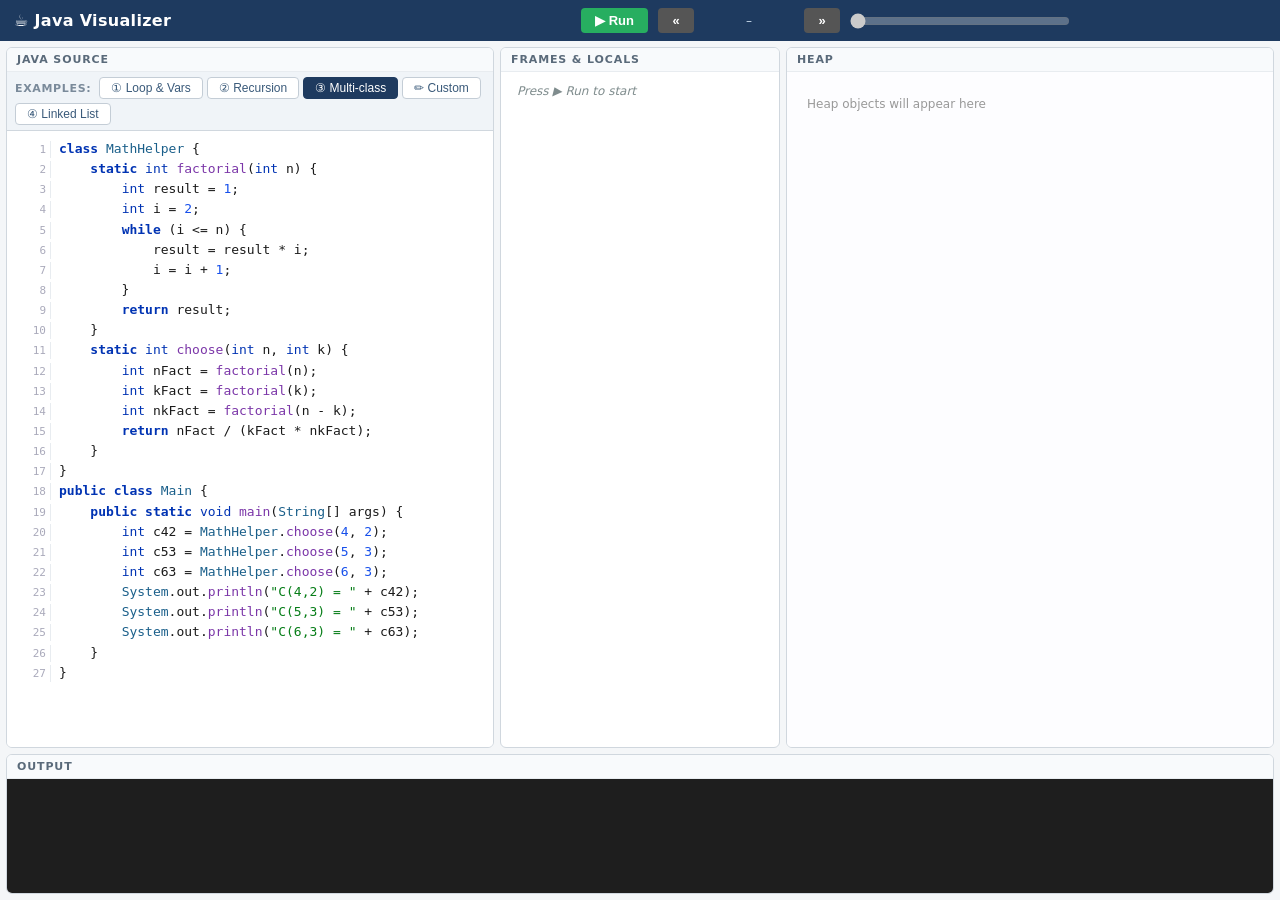
==== commit fcd4e5b9: "Implement live heap visualizer pipeline" ====
--- a/samples/visualizer/src/main/webapp/index.html
+++ b/samples/visualizer/src/main/webapp/index.html
@@ -121,26 +121,6 @@
 </div><!-- #workspace -->
 
 <!-- ================================================================ -->
-<!--  Debug panel (collapsible, below workspace)                       -->
-<!-- ================================================================ -->
-<details id="debug-section">
-  <summary id="debug-summary">⚙ Debug: Instrumented Source</summary>
-  <div id="debug-tabs">
-    <button class="debug-tab active" data-target="debug-instrumented">User code + injected calls</button>
-    <button class="debug-tab" data-target="debug-steprecorder">StepRecorder.java</button>
-  </div>
-  <pre id="debug-instrumented" class="debug-pre"></pre>
-  <pre id="debug-steprecorder" class="debug-pre" style="display:none"></pre>
-  <p class="debug-note">
-    This is the <strong>current fallback path</strong>: source-level text instrumentation
-    in <code>worker.js</code>. The preferred approach is IR-level instrumentation via
-    <code>compiler.generateVisualizer()</code> inside TeaVM's
-    <code>StepInstrumentationTransformer</code>, which would handle all Java
-    language features and capture real heap state without source rewriting.
-  </p>
-</details>
-
-<!-- ================================================================ -->
 <!--  Scripts                                                          -->
 <!-- ================================================================ -->
 <script src="visualizer.js?v=2"></script>
@@ -176,10 +156,6 @@
 
         case "diagnostic":
             showDiagnostic(msg);
-            break;
-
-        case "instrumented-source":
-            showInstrumentedSource(msg.instrumentedSource, msg.stepRecorderSource);
             break;
 
         case "trace-complete":
@@ -316,24 +292,39 @@
         System.out.println("C(6,3) = " + c63);
     }
 }`,
-    linkedlist: `public class LinkedListDemo {
-    public static void main(String[] args) {
-        // Nodes declared head-first so heap panel shows head -> tail
-        String n3 = "@3:Node{val=42,next=@2}";
-        String n2 = "@2:Node{val=17,next=@1}";
-        String n1 = "@1:Node{val=99,next=null}";
-
-        // Traverse the list and sum values
-        int a = 42;
-        int b = 17;
-        int c = 99;
-        int sum = a + b + c;
+    linkedlist: `class Node {
+    int value;
+    Node next;
+
+    Node(int value, Node next) {
+        this.value = value;
+        this.next = next;
+    }
+}
+
+public class LinkedListDemo {
+    public static void main(String[] args) {
+        Node n1 = new Node(99, null);
+        Node n2 = new Node(17, n1);
+        Node n3 = new Node(42, n2);
+        Node head = n3;
+
+        int sum = 0;
+        Node current = head;
+        while (current != null) {
+            sum = sum + current.value;
+            current = current.next;
+        }
         System.out.println("Sum = " + sum);
 
-        // Find the maximum value
-        int max = a;
-        if (b > max) { max = b; }
-        if (c > max) { max = c; }
+        int max = head.value;
+        current = head.next;
+        while (current != null) {
+            if (current.value > max) {
+                max = current.value;
+            }
+            current = current.next;
+        }
         System.out.println("Max = " + max);
     }
 }`,
@@ -376,26 +367,6 @@
 });
 
 /* ------------------------------------------------------------------ */
-/*  Debug panel                                                        */
-/* ------------------------------------------------------------------ */
-function showInstrumentedSource(userSrc, stepRecSrc) {
-    document.getElementById("debug-instrumented").textContent  = userSrc || "";
-    document.getElementById("debug-steprecorder").textContent  = stepRecSrc || "";
-    document.getElementById("debug-section").open = false; // keep collapsed until user opens
-}
-
-document.getElementById("debug-tabs").addEventListener("click", (e) => {
-    const btn = e.target.closest(".debug-tab");
-    if (!btn) return;
-    document.querySelectorAll(".debug-tab").forEach(b => b.classList.remove("active"));
-    btn.classList.add("active");
-    const targetId = btn.dataset.target;
-    document.querySelectorAll(".debug-pre").forEach(p => {
-        p.style.display = p.id === targetId ? "" : "none";
-    });
-});
-
-/* ------------------------------------------------------------------ */
 /*  Initialise visualizer                                               */
 /* ------------------------------------------------------------------ */
 Visualizer.init();
--- a/samples/visualizer/src/main/webapp/style.css
+++ b/samples/visualizer/src/main/webapp/style.css
@@ -468,101 +468,3 @@
 }
 
 @keyframes spin { to { transform: rotate(360deg); } }
-
-/* ------------------------------------------------------------------ */
-/*  Debug panel (collapsible, below workspace)                         */
-/* ------------------------------------------------------------------ */
-#debug-section {
-    flex-shrink: 0;
-    background: #1a1a2e;
-    color: #c9d1d9;
-    border-top: 2px solid #3498db;
-    max-height: 40vh;
-    overflow: hidden;
-    display: flex;
-    flex-direction: column;
-}
-
-#debug-section[open] {
-    overflow: visible;
-}
-
-#debug-summary {
-    cursor: pointer;
-    padding: 6px 14px;
-    font-size: 12px;
-    font-weight: 700;
-    letter-spacing: 0.05em;
-    background: #1a1a2e;
-    color: #58a6ff;
-    user-select: none;
-    flex-shrink: 0;
-    list-style: none;
-}
-
-#debug-summary::-webkit-details-marker { display: none; }
-
-#debug-summary::before {
-    content: "▶ ";
-    font-size: 10px;
-    opacity: 0.7;
-}
-
-#debug-section[open] #debug-summary::before { content: "▼ "; }
-
-#debug-tabs {
-    display: flex;
-    gap: 4px;
-    padding: 4px 10px;
-    background: #161625;
-    flex-shrink: 0;
-}
-
-.debug-tab {
-    padding: 2px 12px;
-    font-size: 11px;
-    font-weight: 600;
-    border: 1px solid #30363d;
-    border-radius: 4px;
-    background: #21213a;
-    color: #8b949e;
-    cursor: pointer;
-}
-
-.debug-tab.active {
-    background: #1d3a5f;
-    color: #58a6ff;
-    border-color: #58a6ff;
-}
-
-.debug-pre {
-    flex: 1;
-    overflow: auto;
-    padding: 10px 14px;
-    margin: 0;
-    font-family: "Fira Code", "Cascadia Code", Consolas, monospace;
-    font-size: 12px;
-    line-height: 1.5;
-    background: #0d1117;
-    color: #e6edf3;
-    tab-size: 4;
-    white-space: pre;
-    max-height: 30vh;
-}
-
-.debug-note {
-    padding: 6px 14px 8px;
-    font-size: 11px;
-    color: #8b949e;
-    background: #161625;
-    border-top: 1px solid #30363d;
-    flex-shrink: 0;
-}
-
-.debug-note code {
-    font-family: "Fira Code", Consolas, monospace;
-    background: #21213a;
-    padding: 1px 4px;
-    border-radius: 3px;
-    color: #79c0ff;
-}
